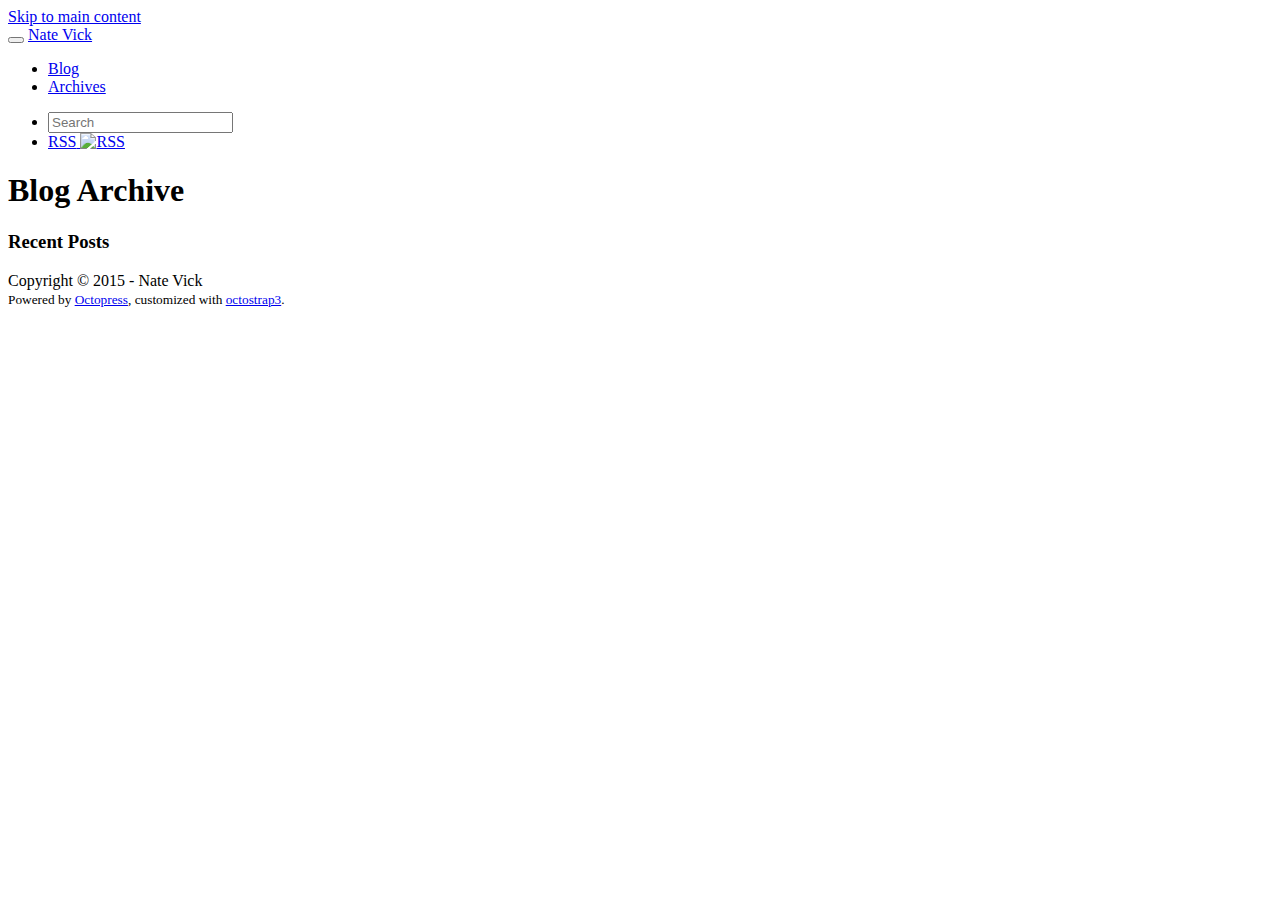
==== blog/archives/index.html @ 19005a74 "Site updated at 2015-01-04 21:08:02 UTC" ====
<!DOCTYPE html>
<html class="no-js" lang="en">
<head>
  <meta charset="utf-8">
  <title>Blog Archive - Nate Vick</title>
  <meta name="author" content="Nate Vick">

  
  

  <!-- http://t.co/dKP3o1e -->
  <meta name="HandheldFriendly" content="True">
  <meta name="MobileOptimized" content="320">
  <meta name="viewport" content="width=device-width, initial-scale=1">

  
  <link rel="canonical" href="http://natevick.com/blog/archives">
  <link href="/favicon.png" type="image/png" rel="icon">
  <link href="/atom.xml" rel="alternate" title="Nate Vick" type="application/atom+xml">

  <!-- http://opengraphprotocol.org/ -->
  <meta name="twitter:card" content="summary_large_image">
  <meta property="og:type" content="website">
  <meta property="og:url" content="http://natevick.com/blog/archives">
  <meta property="og:title" content="Blog Archive - Nate Vick">
  

  <script src="/javascripts/libs/jquery/jquery-2.0.3.min.js"></script>

<link href="/assets/bootstrap/dist/css/bootstrap.min.css" rel="stylesheet" type="text/css">
<link href="/assets/bootstrap/dist/css/bootstrap_united_theme.min.css" rel="stylesheet" type="text/css">


  
  <link href="/stylesheets/screen.css" media="screen, projection" rel="stylesheet" type="text/css">

  

</head>

  <body   >
    <a href="#content" class="sr-only sr-only-focusable">Skip to main content</a>
    <div id="wrap">
      <header role="banner">
        <nav class="navbar navbar-default" role="navigation">
    <div class="container">
        <div class="navbar-header">
            <button type="button" class="navbar-toggle" title="toggle navbar" data-toggle="collapse" data-target=".navbar-collapse">
                <span class="icon-bar"></span>
                <span class="icon-bar"></span>
                <span class="icon-bar"></span>
            </button>
            <a class="navbar-brand" href="/">Nate Vick</a>
        </div>

        <div class="navbar-collapse collapse">
            <ul class="nav navbar-nav">
                <li >
                    <a rel="index" href="/">Blog</a>
                </li>
                <li class="active">
                    <a href="/blog/archives">Archives</a>
                </li>
            </ul>
            <ul class="nav navbar-nav navbar-right">
                
                    <li>
                        <form class="search navbar-form navbar-right" action="https://www.google.com/search" method="GET">
                            <input type="hidden" name="q" value="site:natevick.com">
                            <div class="form-group">
                                <input class="form-control" type="text" name="q" placeholder="Search">
                            </div>
                        </form>
                    </li>
                
                <li>
                    <a class="subscribe-rss" href="/atom.xml" title="subscribe via RSS">
                        <span class="visible-xs">RSS</span>
                        <img class="hidden-xs" src="/images/rss.png" alt="RSS">
                    </a>
                </li>
                
            </ul>
        </div>
    </div>
</nav>


      </header>
      <div id="main" role="main" class="container">
        <div id="content">
          <div class="row">
  <div class="page-content col-md-9">
    <article role="article">
      
        <header class="page-header">
          
          
            <h1 class="entry-title">
              Blog Archive
              
            </h1>
          
        </header>
      
      <div class="entry-content">
        <div id="blog-archives" itemscope itemtype="http://schema.org/Blog">
<meta itemprop="name" content="Nate Vick" />
<meta itemprop="description" content="code, random tech, and life" />
<meta itemprop="url" content="http://natevick.com" />

</div>

      </div>
      
    </article>
    
  </div>

  
    <aside class="sidebar col-md-3">
      
        <section class="panel panel-default">
  <div class="panel-heading">
    <h3 class="panel-title">Recent Posts</h3>
  </div>
  
  <div id="recent_posts" class="list-group">
    
  </div>
</section>






      
    </aside>
  
</div>

        </div>
      </div>
    </div>
    <footer role="contentinfo"><div class="container">
    <p class="text-muted credits">
  Copyright &copy; 2015 - Nate Vick<br>
  <small>
      <span class="credit">Powered by <a href="http://octopress.org">Octopress</a></span>,
      <span class="credit">customized with <a href="https://github.com/kAworu/octostrap3">octostrap3</a></span>.
  </small>
</p>

</div>
</footer>
    







  <script type="text/javascript">
    (function(){
      var twitterWidgets = document.createElement('script');
      twitterWidgets.type = 'text/javascript';
      twitterWidgets.async = true;
      twitterWidgets.src = '//platform.twitter.com/widgets.js';
      document.getElementsByTagName('head')[0].appendChild(twitterWidgets);
    })();
  </script>


<script src="/assets/bootstrap/dist/js/bootstrap.min.js"></script>
<script src="/javascripts/modernizr-2.0.js"></script>


  </body>
</html>
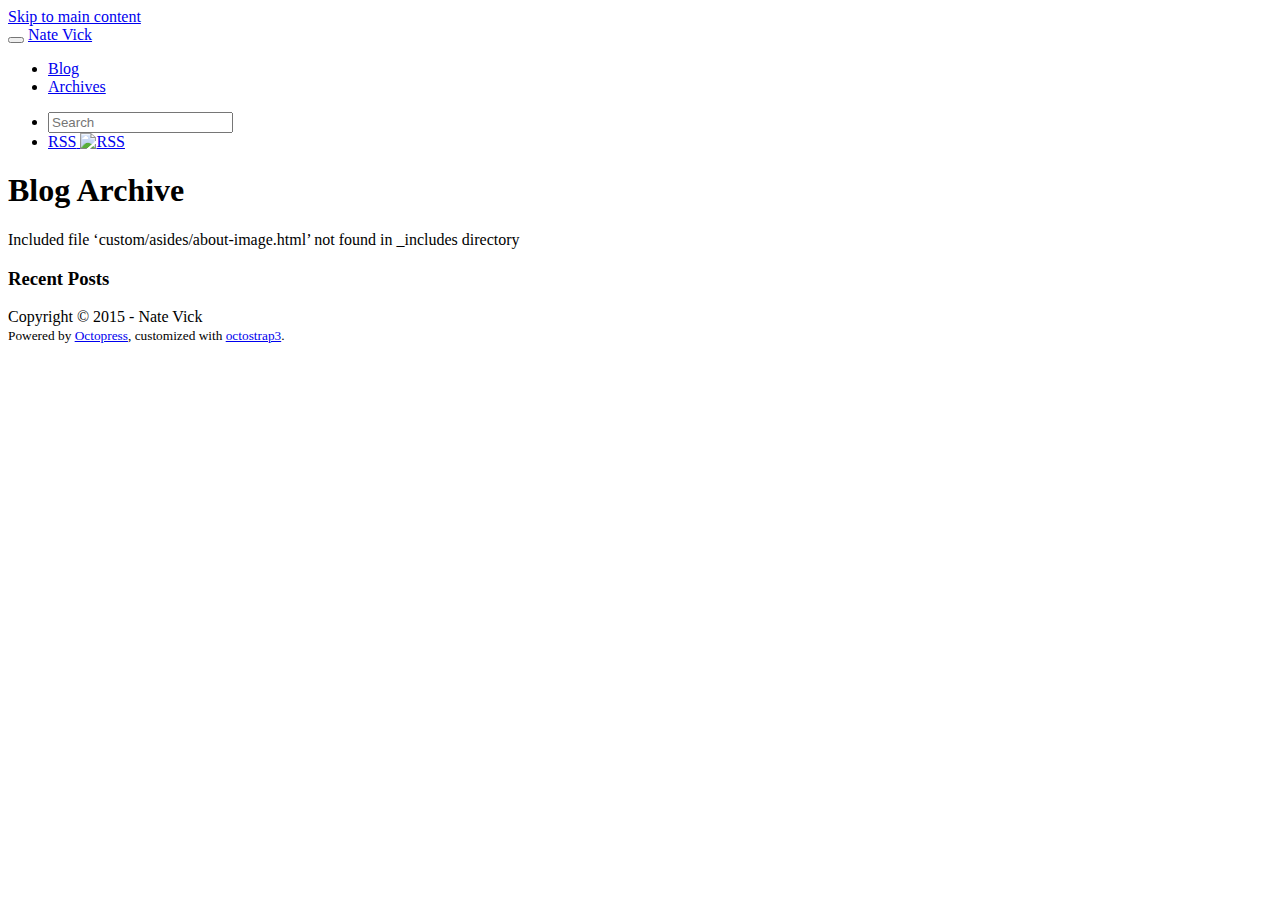
==== commit 2da4a40e: "Site updated at 2015-01-05 02:57:19 UTC" ====
--- a/blog/archives/index.html
+++ b/blog/archives/index.html
@@ -120,7 +120,7 @@
   
     <aside class="sidebar col-md-3">
       
-        <section class="panel panel-default">
+        Included file &#8216;custom/asides/about-image.html&#8217; not found in _includes directory<section class="panel panel-default">
   <div class="panel-heading">
     <h3 class="panel-title">Recent Posts</h3>
   </div>
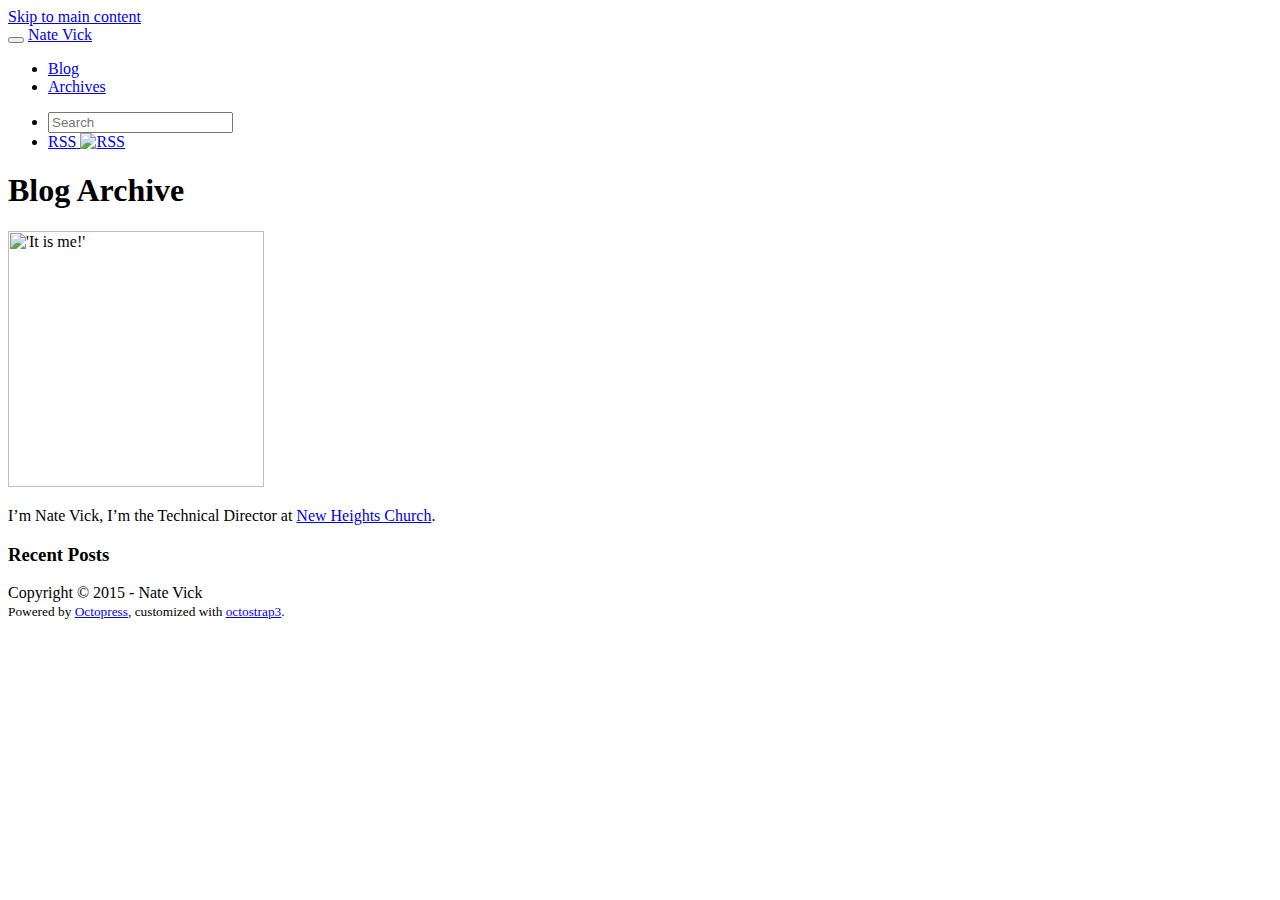
==== commit 4afb356c: "Site updated at 2015-01-05 03:11:44 UTC" ====
--- a/blog/archives/index.html
+++ b/blog/archives/index.html
@@ -120,7 +120,13 @@
   
     <aside class="sidebar col-md-3">
       
-        Included file &#8216;custom/asides/about-image.html&#8217; not found in _includes directory<section class="panel panel-default">
+        <section>
+	<p>
+	<img class="img-responsive center-block" src="/images/me-square.jpg" width="256" height="256" title="'It is me!'" > 
+	</p>
+	<p class="small">I&#8217;m Nate Vick, I&#8217;m the Technical Director at <a href="http://newheights.org">New Heights Church</a>.</p>
+</section>
+<section class="panel panel-default">
   <div class="panel-heading">
     <h3 class="panel-title">Recent Posts</h3>
   </div>
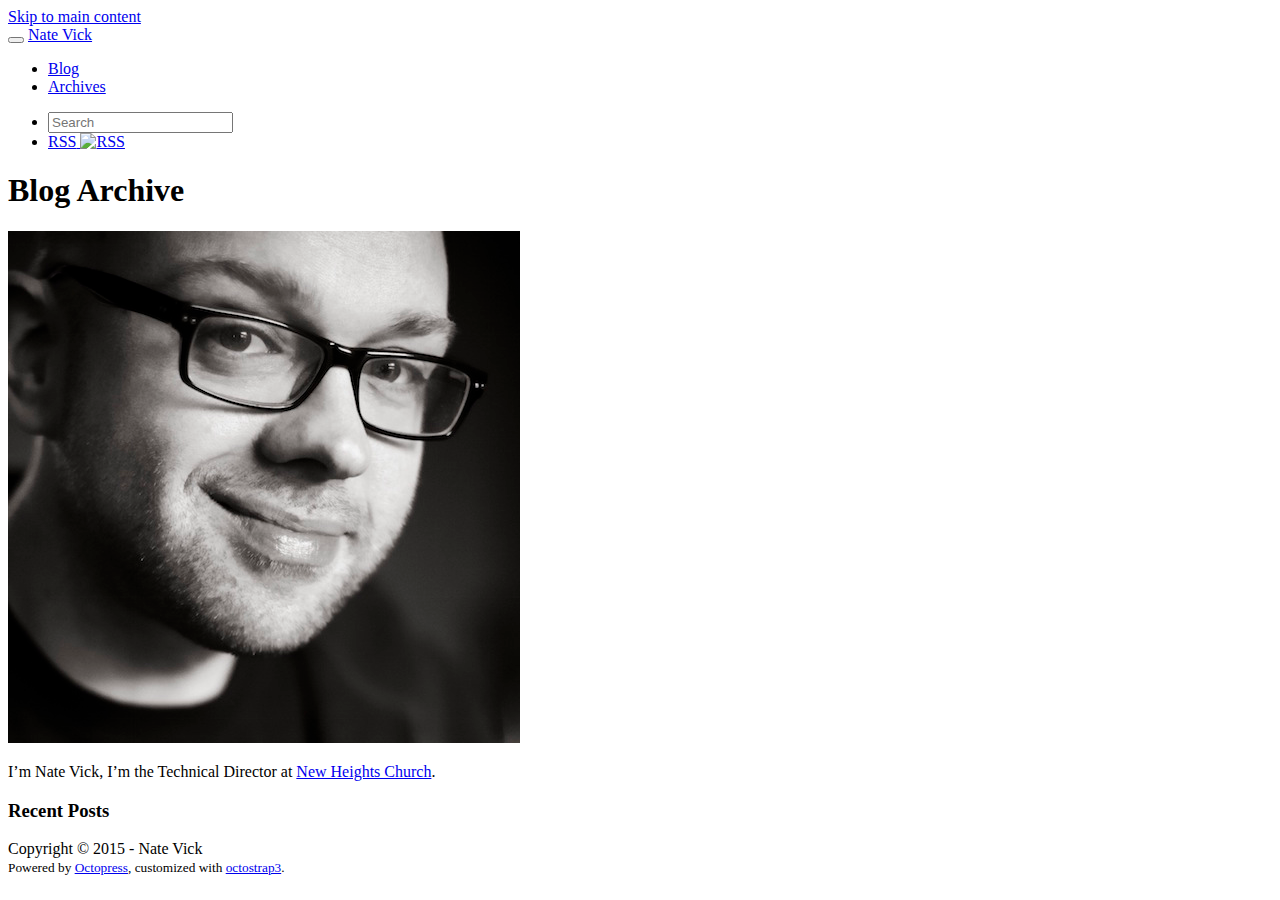
==== commit 74807712: "Site updated at 2015-01-05 21:48:45 UTC" ====
--- a/blog/archives/index.html
+++ b/blog/archives/index.html
@@ -122,7 +122,7 @@
       
         <section>
 	<p>
-	<img class="img-responsive center-block" src="/images/me-square.jpg" width="256" height="256" title="'It is me!'" > 
+	<img class="img-responsive img-rounded center-block" src="/images/me-square.jpg" title="'It is me!'" > 
 	</p>
 	<p class="small">I&#8217;m Nate Vick, I&#8217;m the Technical Director at <a href="http://newheights.org">New Heights Church</a>.</p>
 </section>
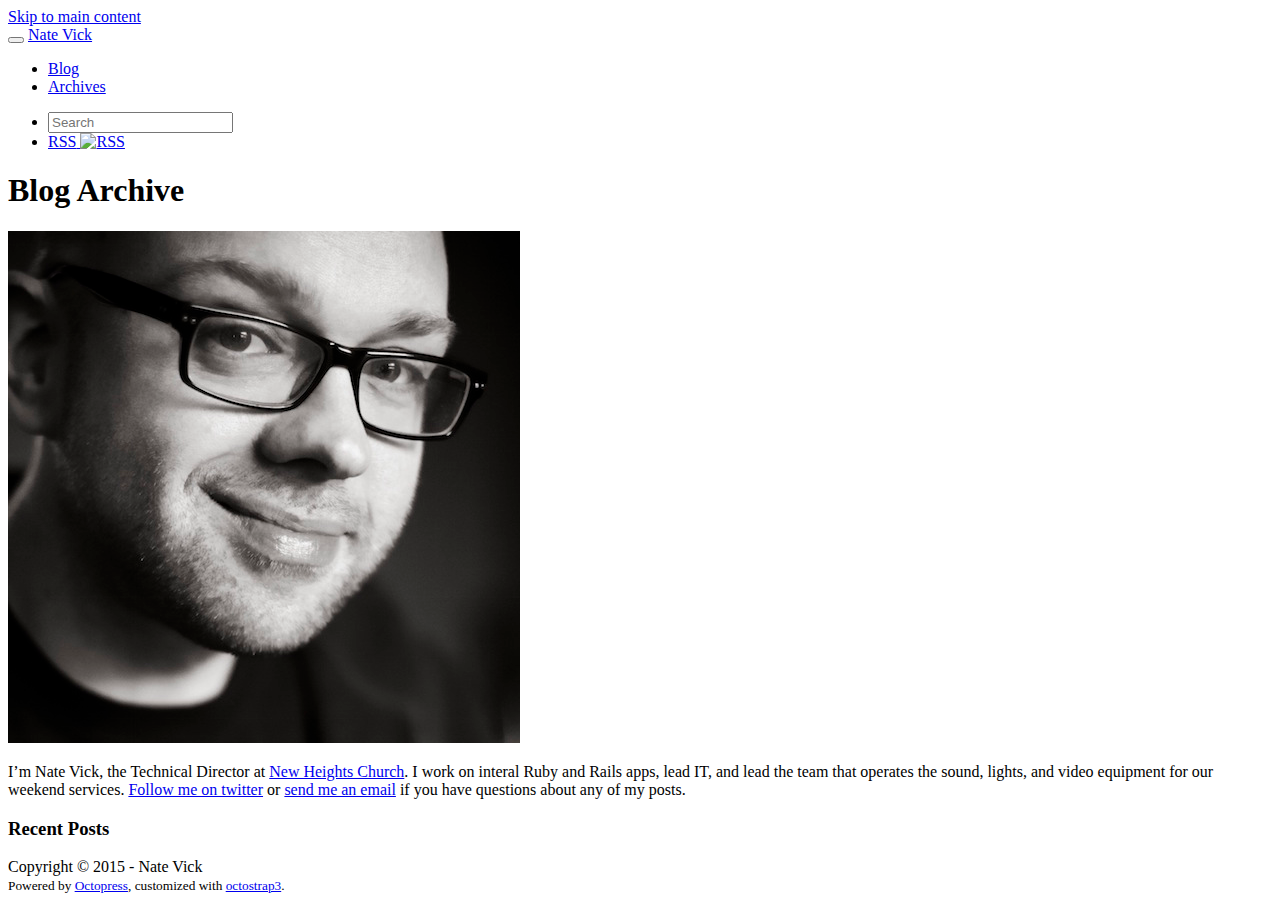
==== commit 5ff009f4: "Site updated at 2015-01-05 23:04:21 UTC" ====
--- a/blog/archives/index.html
+++ b/blog/archives/index.html
@@ -124,7 +124,7 @@
 	<p>
 	<img class="img-responsive img-rounded center-block" src="/images/me-square.jpg" title="'It is me!'" > 
 	</p>
-	<p class="small">I&#8217;m Nate Vick, I&#8217;m the Technical Director at <a href="http://newheights.org">New Heights Church</a>.</p>
+	<p class="small">I&#8217;m Nate Vick, the Technical Director at <a href="http://newheights.org">New Heights Church</a>. I work on interal Ruby and Rails apps, lead IT, and lead the team that operates the sound, lights, and video equipment for our weekend services. <a href="https://twitter.com/natron99">Follow me on twitter</a> or <a href="mailto:nate.vick@icloud.com?subject=Questions from your blog">send me an email</a> if you have questions about any of my posts.</p>
 </section>
 <section class="panel panel-default">
   <div class="panel-heading">
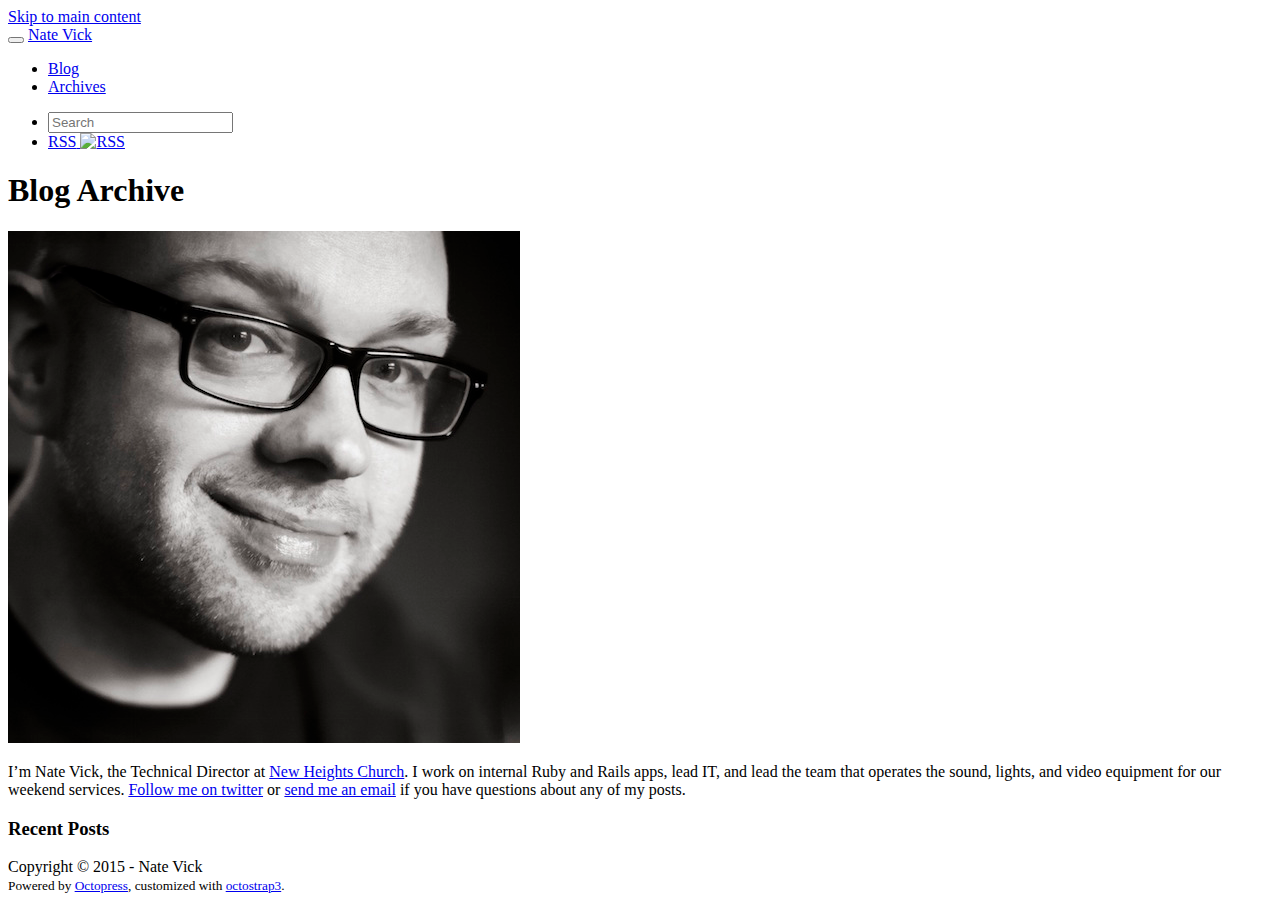
==== commit 3b63c8b8: "Site updated at 2015-01-05 23:06:40 UTC" ====
--- a/blog/archives/index.html
+++ b/blog/archives/index.html
@@ -124,7 +124,7 @@
 	<p>
 	<img class="img-responsive img-rounded center-block" src="/images/me-square.jpg" title="'It is me!'" > 
 	</p>
-	<p class="small">I&#8217;m Nate Vick, the Technical Director at <a href="http://newheights.org">New Heights Church</a>. I work on interal Ruby and Rails apps, lead IT, and lead the team that operates the sound, lights, and video equipment for our weekend services. <a href="https://twitter.com/natron99">Follow me on twitter</a> or <a href="mailto:nate.vick@icloud.com?subject=Questions from your blog">send me an email</a> if you have questions about any of my posts.</p>
+	<p class="small">I&#8217;m Nate Vick, the Technical Director at <a href="http://newheights.org">New Heights Church</a>. I work on internal Ruby and Rails apps, lead IT, and lead the team that operates the sound, lights, and video equipment for our weekend services. <a href="https://twitter.com/natron99">Follow me on twitter</a> or <a href="mailto:nate.vick@icloud.com?subject=Questions from your blog">send me an email</a> if you have questions about any of my posts.</p>
 </section>
 <section class="panel panel-default">
   <div class="panel-heading">
